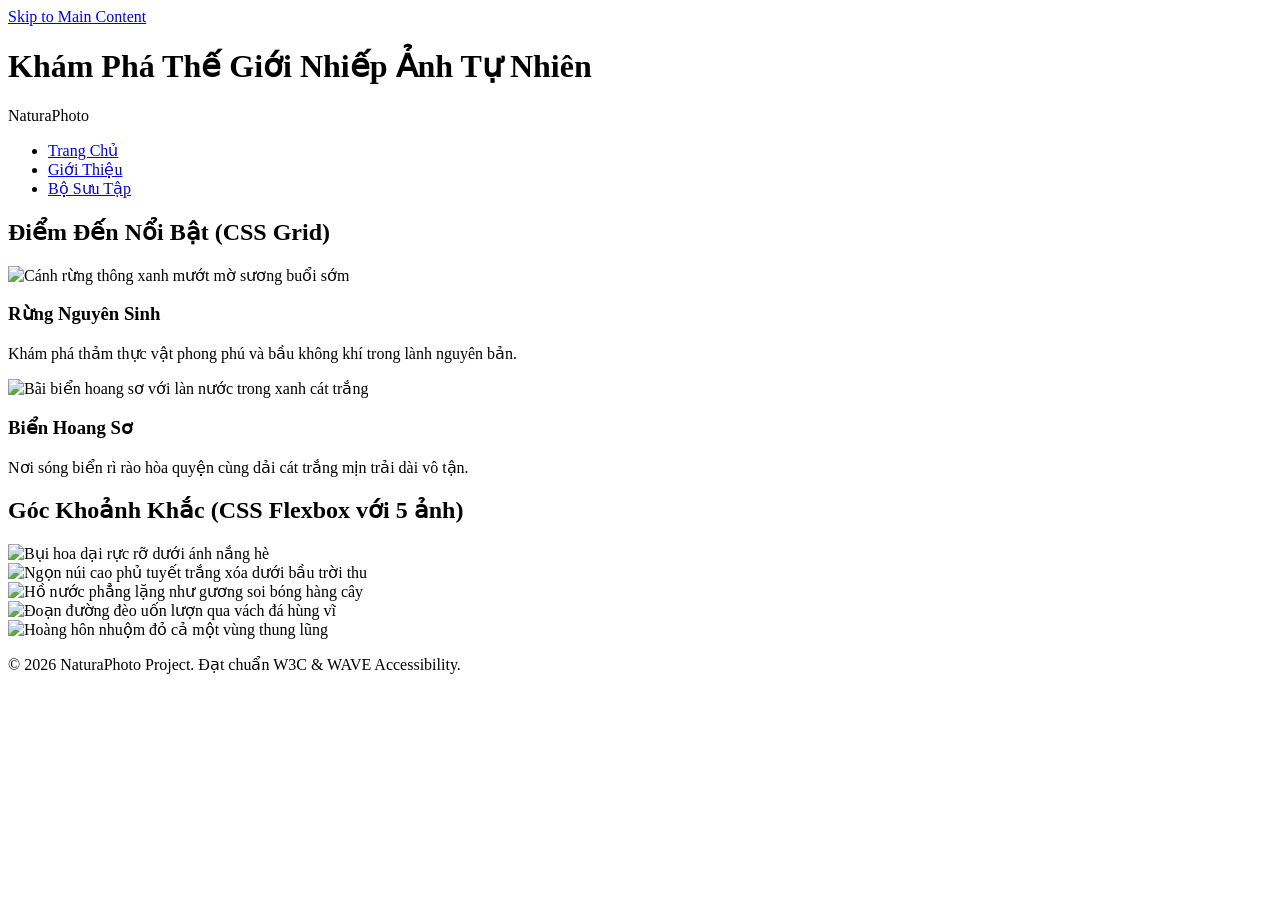
==== index.html @ 57cef6d5 "Create index.html" ====
<!DOCTYPE html>
<html lang="vi">
<head>
    <meta charset="UTF-8">
    <meta name="viewport" content="width=device-width, initial-scale=1.0">
    <title>Dự Án Sáng Tạo HTML5 & CSS3 - Trang Chủ</title>
    <link rel="stylesheet" href="style.css">
</head>
<body>

    <a href="#main-content" class="skip-link">Skip to Main Content</a>

    <header>
        <h1>Khám Phá Thế Giới Nhiếp Ảnh Tự Nhiên</h1>
    </header>

    <nav class="main-nav">
        <div class="nav-logo">NaturaPhoto</div>
        <ul class="nav-links">
            <li><a href="index.html" class="active">Trang Chủ</a></li>
            <li><a href="about.html">Giới Thiệu</a></li>
            <li><a href="gallery.html">Bộ Sưu Tập</a></li>
        </ul>
    </nav>

    <main id="main-content">
        
        <h2>Điểm Đến Nổi Bật (CSS Grid)</h2>
        <section class="grid-container">
            <div class="grid-card">
                <img src="https://picsum.photos/id/16/500/350" alt="Cánh rừng thông xanh mướt mờ sương buổi sớm">
                <h3>Rừng Nguyên Sinh</h3>
                <p>Khám phá thảm thực vật phong phú và bầu không khí trong lành nguyên bản.</p>
            </div>
            <div class="grid-card">
                <img src="https://picsum.photos/id/28/500/350" alt="Bãi biển hoang sơ với làn nước trong xanh cát trắng">
                <h3>Biển Hoang Sơ</h3>
                <p>Nơi sóng biển rì rào hòa quyện cùng dải cát trắng mịn trải dài vô tận.</p>
            </div>
        </section>

        <h2>Góc Khoảnh Khắc (CSS Flexbox với 5 ảnh)</h2>
        <section class="flex-container">
            <div class="flex-item">
                <img src="https://picsum.photos/id/43/300/300" alt="Bụi hoa dại rực rỡ dưới ánh nắng hè">
            </div>
            <div class="flex-item">
                <img src="https://picsum.photos/id/48/300/300" alt="Ngọn núi cao phủ tuyết trắng xóa dưới bầu trời thu">
            </div>
            <div class="flex-item">
                <img src="https://picsum.photos/id/54/300/300" alt="Hồ nước phẳng lặng như gương soi bóng hàng cây">
            </div>
            <div class="flex-item">
                <img src="https://picsum.photos/id/57/300/300" alt="Đoạn đường đèo uốn lượn qua vách đá hùng vĩ">
            </div>
            <div class="flex-item">
                <img src="https://picsum.photos/id/64/300/300" alt="Hoàng hôn nhuộm đỏ cả một vùng thung lũng">
            </div>
        </section>

    </main>

    <footer>
        <p>&copy; 2026 NaturaPhoto Project. Đạt chuẩn W3C & WAVE Accessibility.</p>
    </footer>

</body>
</html>
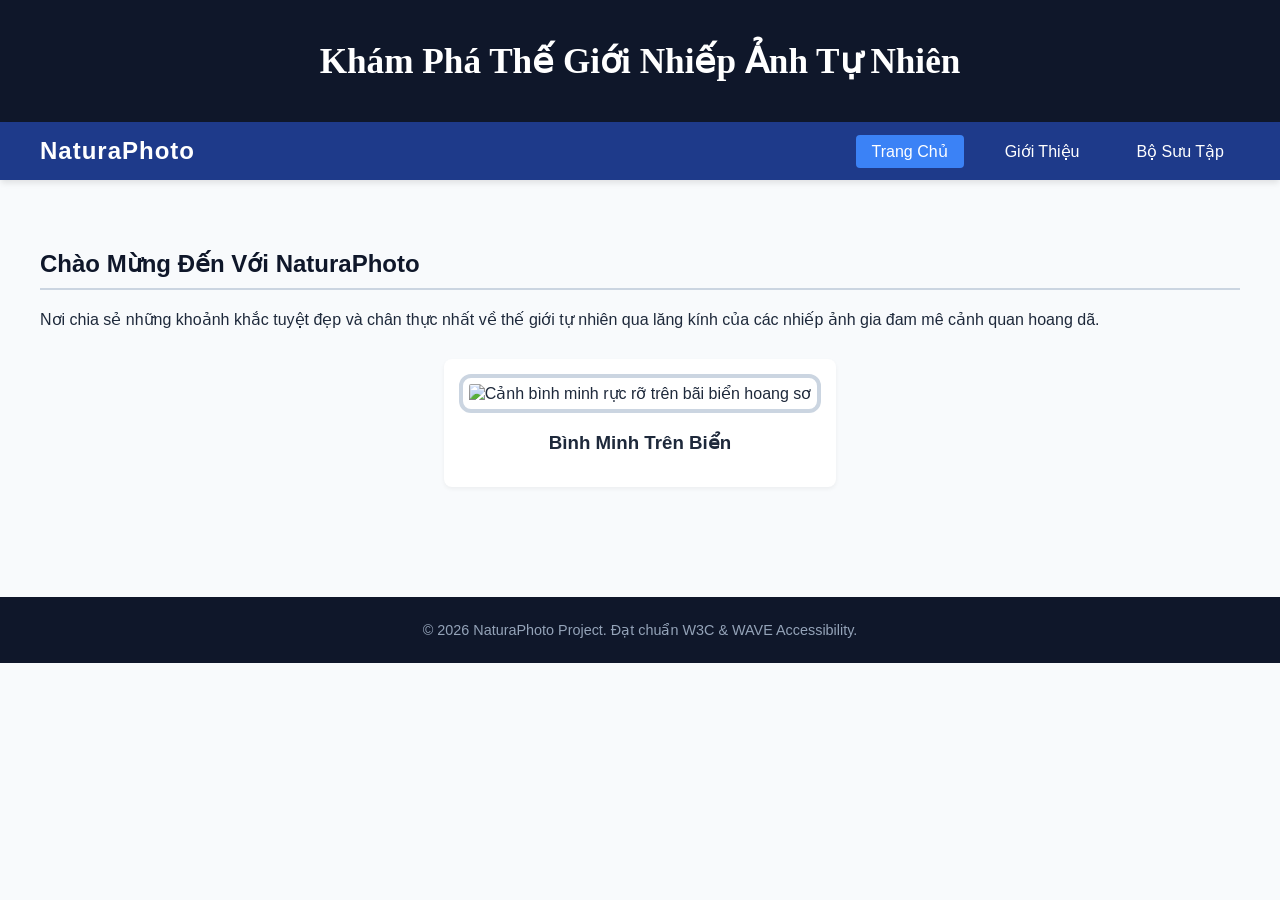
==== commit c8986840: "Update index.html" ====
--- a/index.html
+++ b/index.html
@@ -3,7 +3,7 @@
 <head>
     <meta charset="UTF-8">
     <meta name="viewport" content="width=device-width, initial-scale=1.0">
-    <title>Dự Án Sáng Tạo HTML5 & CSS3 - Trang Chủ</title>
+    <title>NaturaPhoto - Trang Chủ</title>
     <link rel="stylesheet" href="style.css">
 </head>
 <body>
@@ -24,40 +24,15 @@
     </nav>
 
     <main id="main-content">
+        <h2>Chào Mừng Đến Với NaturaPhoto</h2>
+        <p>Nơi chia sẻ những khoảnh khắc tuyệt đẹp và chân thực nhất về thế giới tự nhiên qua lăng kính của các nhiếp ảnh gia đam mê cảnh quan hoang dã.</p>
         
-        <h2>Điểm Đến Nổi Bật (CSS Grid)</h2>
-        <section class="grid-container">
-            <div class="grid-card">
-                <img src="https://picsum.photos/id/16/500/350" alt="Cánh rừng thông xanh mướt mờ sương buổi sớm">
-                <h3>Rừng Nguyên Sinh</h3>
-                <p>Khám phá thảm thực vật phong phú và bầu không khí trong lành nguyên bản.</p>
+        <div style="text-align: center; margin: 30px 0;" class="flex-container">
+            <div class="grid-card" style="max-width: 600px; margin: 0 auto;">
+                <img src="https://picsum.photos/id/10/600/400" alt="Cảnh bình minh rực rỡ trên bãi biển hoang sơ">
+                <h3>Bình Minh Trên Biển</h3>
             </div>
-            <div class="grid-card">
-                <img src="https://picsum.photos/id/28/500/350" alt="Bãi biển hoang sơ với làn nước trong xanh cát trắng">
-                <h3>Biển Hoang Sơ</h3>
-                <p>Nơi sóng biển rì rào hòa quyện cùng dải cát trắng mịn trải dài vô tận.</p>
-            </div>
-        </section>
-
-        <h2>Góc Khoảnh Khắc (CSS Flexbox với 5 ảnh)</h2>
-        <section class="flex-container">
-            <div class="flex-item">
-                <img src="https://picsum.photos/id/43/300/300" alt="Bụi hoa dại rực rỡ dưới ánh nắng hè">
-            </div>
-            <div class="flex-item">
-                <img src="https://picsum.photos/id/48/300/300" alt="Ngọn núi cao phủ tuyết trắng xóa dưới bầu trời thu">
-            </div>
-            <div class="flex-item">
-                <img src="https://picsum.photos/id/54/300/300" alt="Hồ nước phẳng lặng như gương soi bóng hàng cây">
-            </div>
-            <div class="flex-item">
-                <img src="https://picsum.photos/id/57/300/300" alt="Đoạn đường đèo uốn lượn qua vách đá hùng vĩ">
-            </div>
-            <div class="flex-item">
-                <img src="https://picsum.photos/id/64/300/300" alt="Hoàng hôn nhuộm đỏ cả một vùng thung lũng">
-            </div>
-        </section>
-
+        </div>
     </main>
 
     <footer>
--- a/style.css
+++ b/style.css
@@ -0,0 +1,183 @@
+/* ==========================================================================
+   1. CẤU HÌNH NỀN TẢNG & SỬA LỖI TƯƠNG PHẢN (WAVE)
+   ========================================================================== */
+body {
+    font-family: 'Segoe UI', Tahoma, Geneva, Verdana, sans-serif;
+    font-size: 16px;
+    margin: 0;
+    padding: 0;
+    background-color: #f8fafc;
+    color: #1e293b; /* Chữ xám đen đậm tạo độ tương phản cực cao trên nền sáng */
+}
+
+header {
+    background-color: #0f172a; /* Màu nền tối gần như đen */
+    padding: 40px 20px;
+    text-align: center;
+}
+
+header h1 {
+    margin: 0;
+    font-family: 'Georgia', serif;
+    color: #ffffff; /* Chữ trắng nổi bật */
+    font-size: 2.2rem;
+}
+
+main {
+    max-width: 1200px;
+    margin: 0 auto;
+    padding: 30px 20px;
+}
+
+h2 {
+    color: #0f172a;
+    border-bottom: 2px solid #cbd5e1;
+    padding-bottom: 10px;
+    margin-top: 40px;
+}
+
+/* ==========================================================================
+   2. YÊU CẦU: Skip To Main Content (Chỉ visible khi Focus)
+   ========================================================================== */
+.skip-link {
+    position: absolute;
+    top: -100px; /* Giấu khỏi màn hình */
+    left: 20px;
+    background-color: #ea580c; /* Màu cam đậm nổi bật */
+    color: #ffffff;
+    padding: 12px 20px;
+    font-weight: bold;
+    text-decoration: none;
+    border-radius: 0 0 8px 8px;
+    z-index: 9999;
+    transition: top 0.3s ease;
+}
+
+.skip-link:focus {
+    top: 0; /* Hiện lên ngay lập tức khi ấn Tab */
+    outline: 3px solid #000000;
+}
+
+/* ==========================================================================
+   3. YÊU CẦU: Navigation bar hấp dẫn (Sử dụng Flexbox & trên 3 thuộc tính)
+   ========================================================================== */
+.main-nav {
+    display: flex;                  /* Thuộc tính 1: Kích hoạt Flexbox */
+    justify-content: space-between; /* Thuộc tính 2: Căn đều 2 đầu vế */
+    align-items: center;            /* Thuộc tính 3: Căn giữa theo chiều dọc */
+    background-color: #1e3a8a;       /* Thuộc tính 4: Màu nền xanh hoàng gia */
+    padding: 15px 40px;             /* Thuộc tính 5: Khoảng đệm bao quanh */
+    box-shadow: 0 4px 6px -1px rgba(0,0,0,0.1);
+}
+
+.nav-logo {
+    color: #ffffff;
+    font-size: 1.5rem;
+    font-weight: bold;
+    letter-spacing: 1px;
+}
+
+.nav-links {
+    display: flex;
+    list-style: none;
+    margin: 0;
+    padding: 0;
+    gap: 25px;
+}
+
+.nav-links a {
+    color: #ffffff; /* Chữ trắng đạt chuẩn tương phản cao trên nền xanh */
+    text-decoration: none;
+    font-weight: 500;
+    padding: 8px 16px;
+    border-radius: 4px;
+    /* YÊU CẦU HOVER LÀM ĐIỀU THÚ VỊ: Hiệu ứng chuyển màu mượt mà */
+    transition: background-color 0.3s ease, transform 0.2s ease;
+}
+
+/* YÊU CẦU: Sử dụng Hover Pseudo-class tạo hiệu ứng chuyển động */
+.nav-links a:hover, .nav-links a.active {
+    background-color: #3b82f6; /* Đổi sang màu xanh sáng hơn */
+    transform: translateY(-2px); /* Nhấc nhẹ nút lên tạo độ nổi */
+}
+
+/* ==========================================================================
+   4. YÊU CẦU: Áp dụng CSS GRID (Ít nhất 2 cột)
+   ========================================================================== */
+.grid-container {
+    display: grid;
+    grid-template-columns: repeat(2, 1fr); /* Chia đều thành 2 cột */
+    gap: 30px;                             /* Khoảng cách giữa các ô */
+    margin-top: 20px;
+}
+
+.grid-card {
+    background-color: #ffffff;
+    padding: 15px;
+    border-radius: 8px;
+    box-shadow: 0 2px 4px rgba(0,0,0,0.05);
+}
+
+/* ==========================================================================
+   5. YÊU CẦU: Áp dụng CSS FLEXBOX cho phần ảnh
+   ========================================================================== */
+.flex-container {
+    display: flex;
+    flex-wrap: wrap;            /* Cho phép xuống dòng linh hoạt */
+    justify-content: center;    /* Căn giữa các item */
+    gap: 20px;
+    margin-top: 20px;
+}
+
+.flex-item {
+    flex: 1 1 180px;            /* Tự động co giãn với kích thước tối thiểu 180px */
+    max-width: 220px;
+}
+
+/* ==========================================================================
+   6. YÊU CẦU: Dùng BOX MODEL cho toàn bộ Ảnh (Border, Padding, Border-radius)
+   ========================================================================== */
+.grid-card img, .flex-item img {
+    width: 100%;
+    height: auto;
+    box-sizing: border-box;
+    
+    /* Đáp ứng tiêu chí Box Model tối thiểu của đề bài: */
+    border: 4px solid #cbd5e1;   /* Thuộc tính border */
+    padding: 6px;                /* Thuộc tính padding */
+    border-radius: 12px;         /* Thuộc tính border-radius */
+    
+    background-color: #ffffff;
+    transition: transform 0.3s ease, box-shadow 0.3s ease;
+}
+
+/* Hiệu ứng hover phóng to nhẹ hình ảnh */
+.grid-card img:hover, .flex-item img:hover {
+    transform: scale(1.03);
+    box-shadow: 0 10px 15px -3px rgba(0, 0, 0, 0.1);
+}
+
+/* ==========================================================================
+   7. YÊU CẦU: Áp dụng nâng cao bộ chọn :nth-child
+   Tạo phong cách so le: Cứ ảnh vị trí CHẴN (2, 4) sẽ đổi kiểu viền và bo góc tròn hẳn
+   ========================================================================== */
+.flex-item:nth-child(even) img {
+    border: 4px dashed #3b82f6; /* Đổi sang viền nét đứt màu xanh */
+    border-radius: 50px;        /* Đổi kiểu bo góc bo tròn sâu hơn hẳn */
+}
+
+/* ==========================================================================
+   8. FOOTER - Đạt chuẩn tương phản WAVE hoàn hoàn
+   ========================================================================== */
+footer {
+    background-color: #0f172a;
+    padding: 25px;
+    text-align: center;
+    margin-top: 50px;
+}
+
+footer p {
+    color: #94a3b8 !important; /* Chữ xám sáng trên nền đen đạt chuẩn tương phản */
+    margin: 0;
+    font-size: 0.9rem;
+}
